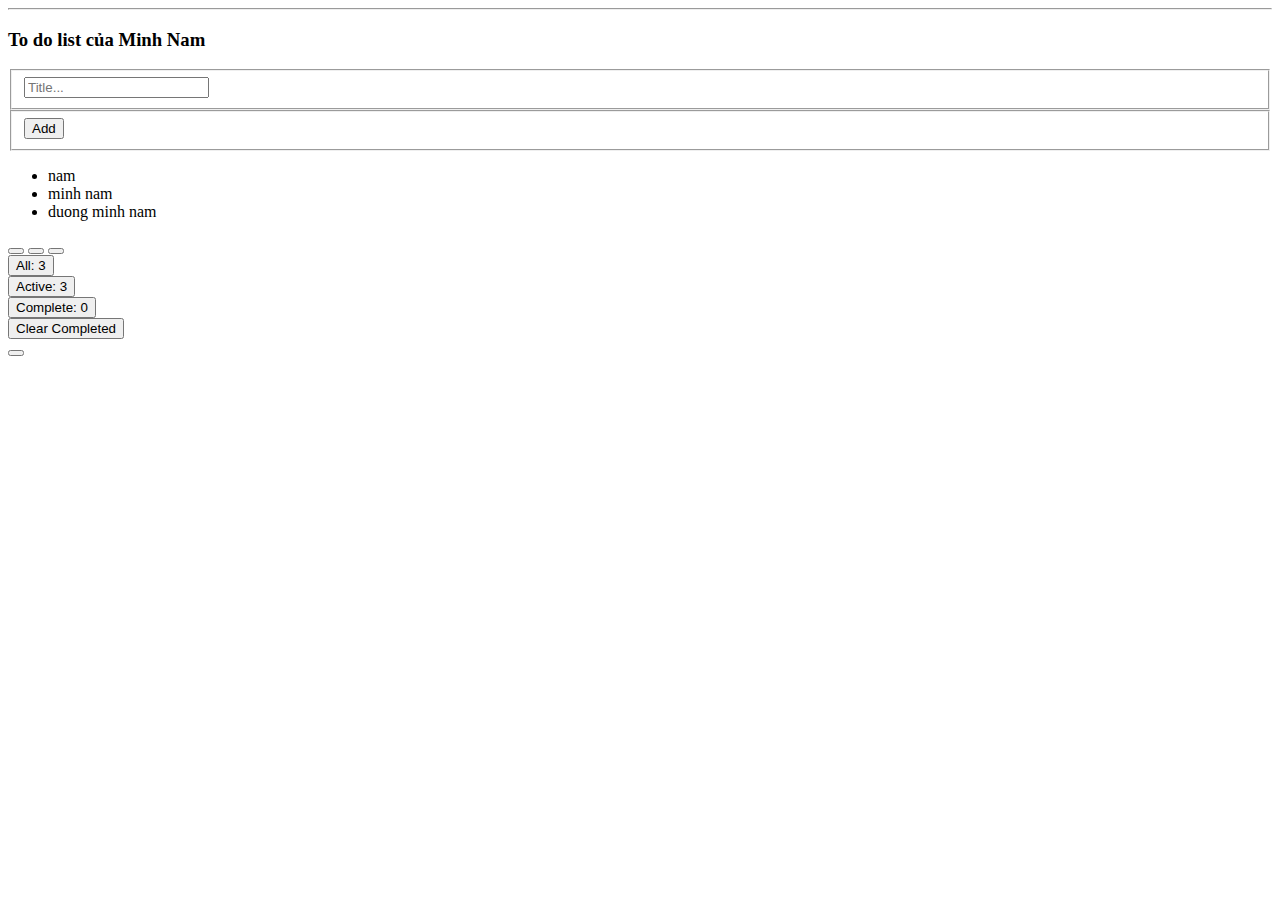
==== USING_JQUERY/index.html @ 44588b7a "add tool tip" ====
<!DOCTYPE html>
<html lang="en"><head>
	<title> To do list </title>
	<meta charset="utf-8">
	<meta name="viewport" content="width=device-width, initial-scale=1">  
	<script type="text/javascript" src="vendor/bootstrap.js"></script>
 	<script type="text/javascript" src="site.js"></script>
	<link rel="stylesheet" href="vendor/bootstrap.css">
	<link rel="stylesheet" href="vendor/font-awesome.css">
 	<link rel="stylesheet" href="1.css">
</head>
<body >
 	<div class="container">
 		<div class="row">
 			<div class="col-sm-8 push-sm-2">
 				<hr>
 					<h3>To do list của Minh Nam</h3>
 					<form>
 						<fieldset class="form-group">
 							<input type="text" class="form-control" id="myInput" placeholder="Title...">
 						</fieldset>
 						<fieldset class="form-group">
 							<input type="button" class="form-control btn-outline-success add" value="Add">
 						</fieldset>
 					</form>
 			</div>
 		</div>
 		<div class="row">
 			<div class="col-sm-7 push-sm-2">
 				<ul>
 					<li>nam</li>
 					<li>minh nam</li>
 					<li>duong minh nam</li>
 				</ul>
 			</div>
 			<div class="col-sm-1 push-sm-2 xoa">
 				<button class="nutxoa"><i class="fa fa-remove"></i></button>
 				<button class="nutxoa"><i class="fa fa-remove"></i></button>
 				<button class="nutxoa"><i class="fa fa-remove"></i></button>
 			</div>
 		</div>
 		<div class="row buttons">
 			<div class="col-sm-1 push-sm-2">
 				<button class="button all button_color"> All: <span class="number_job">3</span></button> 
 			</div>
 			<div class="col-sm-2 push-sm-2">
 				<button class="button active">Active: <span class="number_active">3</span></button>
 			</div>
 			<div class="col-sm-2 push-sm-2">
 				<button class="button complete">Complete: <span class="number_complete">0</span></button> 
 			</div>
 			<div class="col-sm-2 push-sm-2">
 				<button class="button clear hide_clear_button">Clear Completed</button> 
 			</div>
 			<div class="col-sm-1 push-sm-2">
 				<button class="button check_all" data-toggle="tooltip" title="Check all"> <i class="fa fa-check" ></i></button> 
 			</div>
 		</div>
	</div>

</body>
</html>
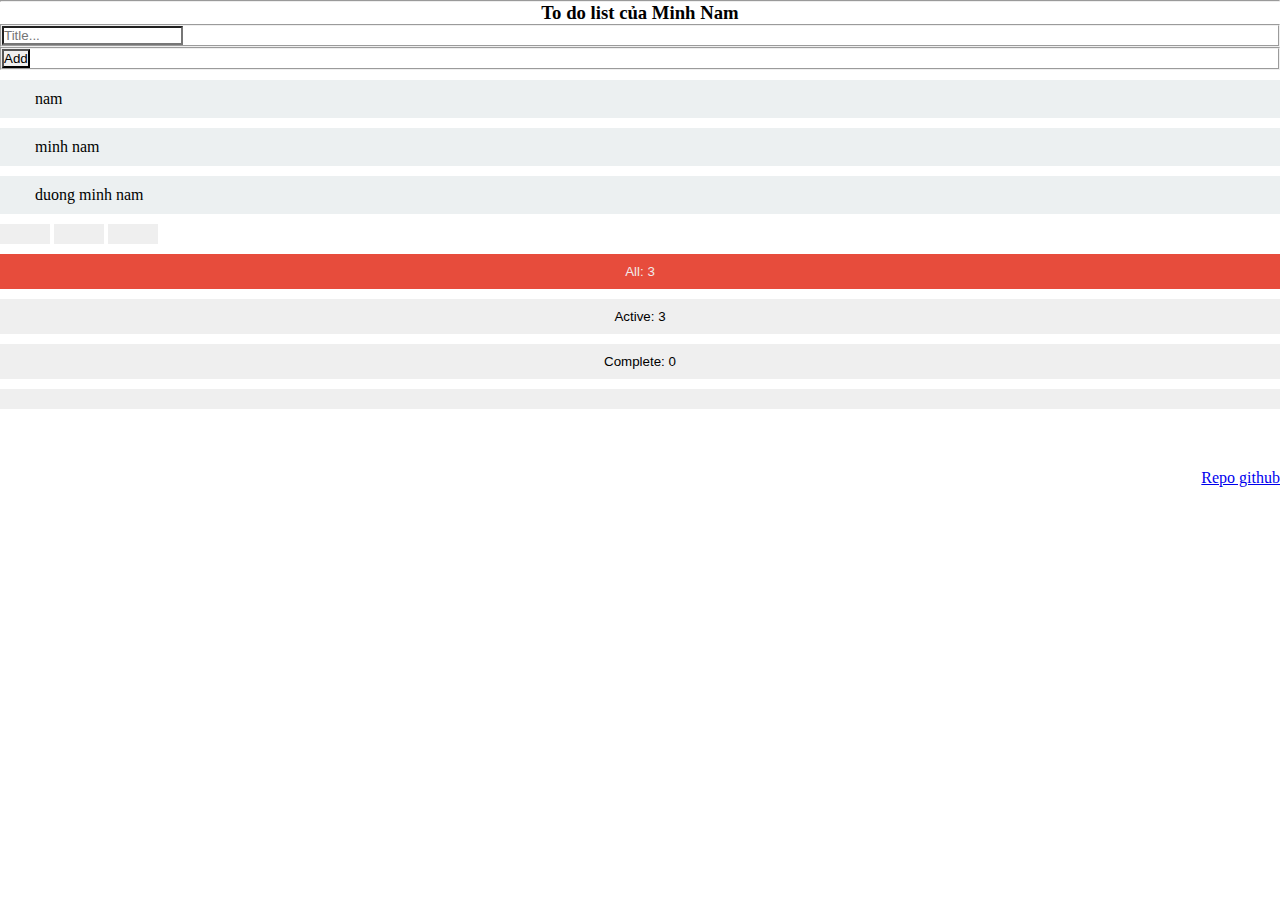
==== commit 41b52715: "update" ====
--- a/USING_JQUERY/index.html
+++ b/USING_JQUERY/index.html
@@ -56,7 +56,12 @@
  				<button class="button check_all" data-toggle="tooltip" title="Check all"> <i class="fa fa-check" ></i></button> 
  			</div>
  		</div>
+ 		<div class="row">
+ 			<div class="col-sm-8 push-sm-2">
+ 				<a href="https://github.com/duongnam99/ToDoList-DuongMinhNam/">Repo github</a>
+ 			</div>
+ 		</div>
 	</div>
-
+		
 </body>
 </html>--- a/USING_JQUERY/1.css
+++ b/USING_JQUERY/1.css
@@ -0,0 +1,72 @@
+*{margin: 0; padding: 0;}
+
+input#myInput {
+    border-radius:  0;
+}
+
+button {
+    cursor:  pointer;
+    margin-top:  10px;
+    padding: 10px 25px;
+    border: 0;
+}
+
+.button_color,button:hover {
+    background: #e74c3c;
+    color: #f1e9e9;
+}
+ul {
+  list-style: none;
+}
+li{
+    cursor:  pointer;
+    transition:  0.2s;
+    padding: 10px 35px;
+    background: #ecf0f1;
+    margin-top: 10px;
+}
+
+li:hover {background: #bdc3c7;} 
+li.checked {
+  background:#3498db;
+  text-decoration: line-through;
+}
+ul li.checked::before {
+  content: '';
+  position: absolute;
+  border-color: #fff;
+  border-style: solid;
+  border-width: 0px 2px 2px 0px;
+  /* top: 20px; */
+  left: 30px;
+  transform: rotate(45deg);
+  height: 15px;
+  width: 7px;
+}
+ul.list-group {
+    width: 90%;
+}
+.add {
+  cursor: pointer;
+}
+
+input.form-control.btn-outline-success.add {
+    border-radius: 0;
+}
+h3 {
+    text-align: center;
+}
+.clear.hide_clear_button {
+    display: none;
+}
+.row.buttons {
+    margin-bottom: 60px;
+}
+
+.row.buttons button {
+    padding: 10px;
+    width: 100%;
+}
+a {
+  float: right;
+}